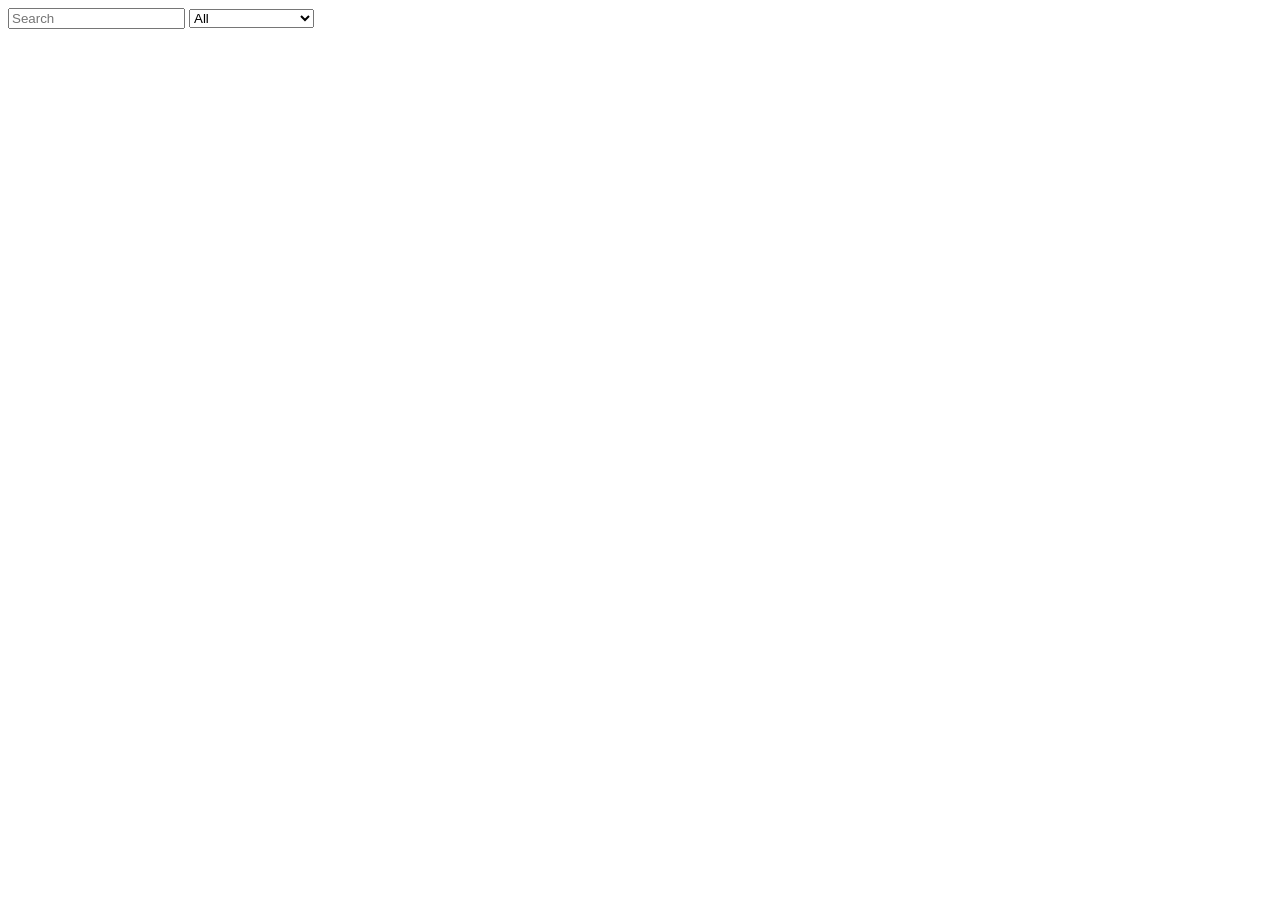
==== static/apps.html @ c93cf10e "Add files via upload" ====
<!DOCTYPE html>
<html lang="en">

<head>
  <meta charset="UTF-8" />
  <meta name="referrer" content="no-referrer" />
  <meta http-equiv="X-Frame-Options" content="SAMEORIGIN" />
  <meta http-equiv="X-Content-Type-Options" content="nosniff" />
  <link rel="shortcut icon" id="tab-favicon" href="favicon.png" />
  <title id="t">Home</title>
  <script src="./assets/mathematics/bundle.js?v=2025-04-15"></script>
  <script src="./assets/mathematics/config.js?v=2025-04-15"></script>
  <meta name="viewport" content="width=device-width, initial-scale=1.0" />
  <link rel="stylesheet" href="/assets/css/global.css?v=6" />
  <link rel="stylesheet" href="/assets/css/container.css?v=2" />
  <link rel="stylesheet" href="/assets/css/nav.css?v=01" />
  <script src="/assets/js/index-3.js"></script>
  <link rel="stylesheet" href="https://cdnjs.cloudflare.com/ajax/libs/font-awesome/6.5.0/css/all.min.css">
  <script async src="https://pagead2.googlesyndication.com/pagead/js/adsbygoogle.js?client=ca-pub-6840529569014734"
    crossorigin="anonymous"></script>
</head>

<body>
  <div class="f-nav"></div>
  <div class="input-c">
    <input type="text" id="search" onkeyup="bar()" placeholder="Search" />
    <select title="Category" id="category" name="category" onchange="category()">
      <option value="all">&#65;&#108;&#108;</option>
      <option value="android">
        &#65;&#110;&#100;&#114;&#111;&#105;&#100;&#32;&#69;&#109;&#117;&#108;&#97;&#116;&#111;&#114;</option>
      <option value="social">&#83;&#111;&#99;&#105;&#97;&#108;</option>
      <option value="stream">&#83;&#116;&#114;&#101;&#97;&#109;</option>
      <option value="message">&#77;&#101;&#115;&#115;&#97;&#103;&#101;</option>
      <option value="media">&#84;&#86;&#32;&amp;&#32;&#77;&#111;&#118;&#105;&#101;&#115;</option>
      <option value="game">&#71;&#97;&#109;&#101;&#32;&#83;&#105;&#116;&#101;&#115;</option>
      <option value="cloud">&#67;&#108;&#111;&#117;&#100;&#32;&#71;&#97;&#109;&#105;&#110;&#103;</option>
      <option value="tool">&#84;&#111;&#111;&#108;&#115;</option>
      <option value="ai">&#65;&#73;</option>
      <option value="emu">&#69;&#109;&#117;&#108;&#97;&#116;&#111;&#114;</option>
      <option value="mail">&#77;&#97;&#105;&#108;</option>
    </select>
  </div>
  <div class="pinned"></div>
  <div class="apps"></div>
  <script src="assets/js/c1.js?v=001"></script>
  <script src="/assets/js/m1.js"></script>
  <script async src="https://www.googletagmanager.com/gtag/js?id=G-WKJQ5QHQTJ"></script>
  <!-- DO NOT REMOVE-->
  <script>
    window.dataLayer = window.dataLayer || [];
    function gtag() {
      dataLayer.push(arguments);
    }
    gtag("js", new Date());

    gtag("config", "G-WKJQ5QHQTJ");
  </script>
  <!-- DO NOT REMOVE-->
</body>

</html>
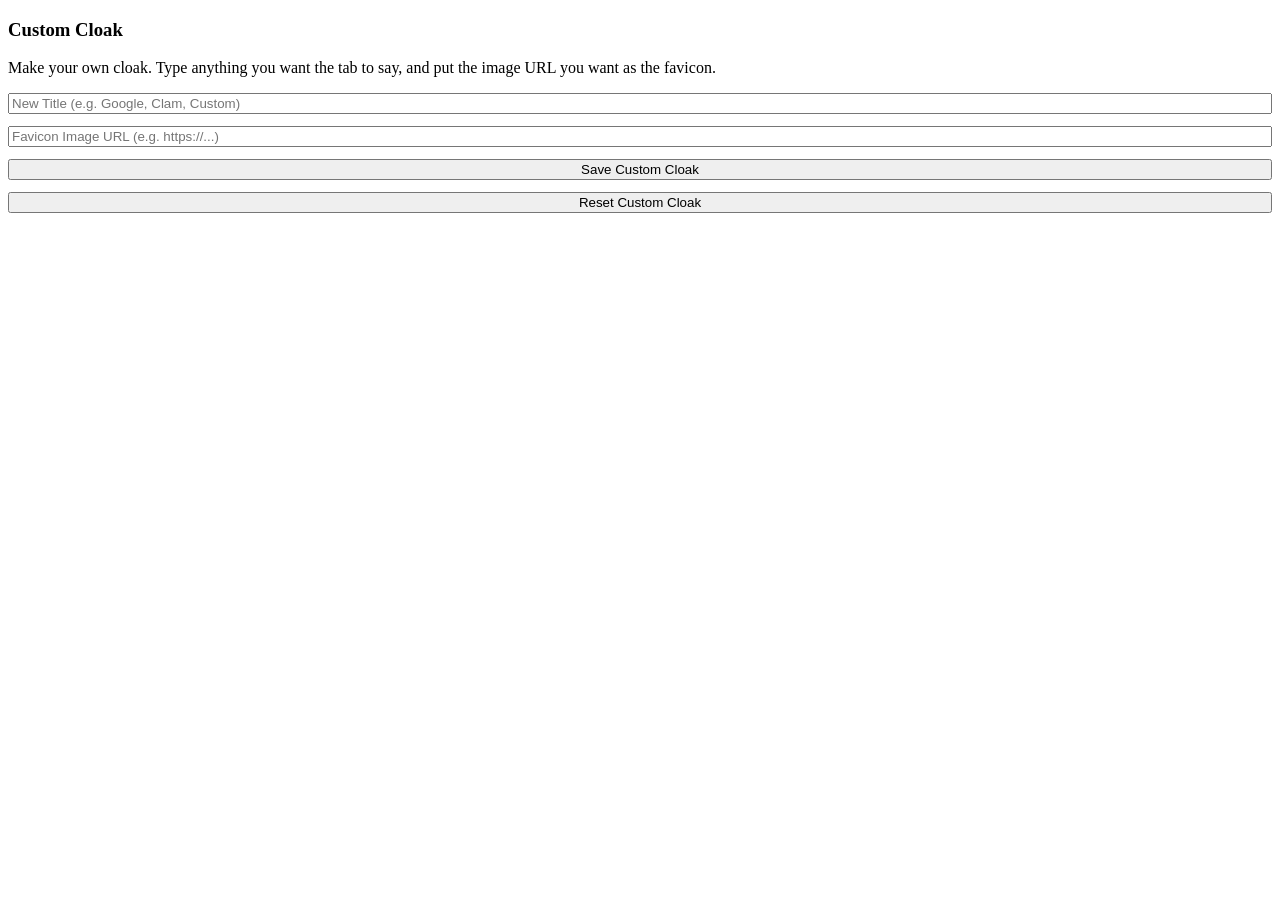
==== commit c2db2960: "Update apps.html" ====
--- a/static/apps.html
+++ b/static/apps.html
@@ -1,61 +1,94 @@
 <!DOCTYPE html>
 <html lang="en">
-
 <head>
   <meta charset="UTF-8" />
   <meta name="referrer" content="no-referrer" />
   <meta http-equiv="X-Frame-Options" content="SAMEORIGIN" />
   <meta http-equiv="X-Content-Type-Options" content="nosniff" />
+  <meta name="viewport" content="width=device-width, initial-scale=1.0" />
   <link rel="shortcut icon" id="tab-favicon" href="favicon.png" />
   <title id="t">Home</title>
-  <script src="./assets/mathematics/bundle.js?v=2025-04-15"></script>
-  <script src="./assets/mathematics/config.js?v=2025-04-15"></script>
-  <meta name="viewport" content="width=device-width, initial-scale=1.0" />
-  <link rel="stylesheet" href="/assets/css/global.css?v=6" />
+  <link rel="stylesheet" id="global" href="/assets/css/global.css?v=6" />
   <link rel="stylesheet" href="/assets/css/container.css?v=2" />
   <link rel="stylesheet" href="/assets/css/nav.css?v=01" />
-  <script src="/assets/js/index-3.js"></script>
+  <link rel="stylesheet" href="/assets/css/settings.css?v=06" />
   <link rel="stylesheet" href="https://cdnjs.cloudflare.com/ajax/libs/font-awesome/6.5.0/css/all.min.css">
   <script async src="https://pagead2.googlesyndication.com/pagead/js/adsbygoogle.js?client=ca-pub-6840529569014734"
     crossorigin="anonymous"></script>
 </head>
-
 <body>
   <div class="f-nav"></div>
-  <div class="input-c">
-    <input type="text" id="search" onkeyup="bar()" placeholder="Search" />
-    <select title="Category" id="category" name="category" onchange="category()">
-      <option value="all">&#65;&#108;&#108;</option>
-      <option value="android">
-        &#65;&#110;&#100;&#114;&#111;&#105;&#100;&#32;&#69;&#109;&#117;&#108;&#97;&#116;&#111;&#114;</option>
-      <option value="social">&#83;&#111;&#99;&#105;&#97;&#108;</option>
-      <option value="stream">&#83;&#116;&#114;&#101;&#97;&#109;</option>
-      <option value="message">&#77;&#101;&#115;&#115;&#97;&#103;&#101;</option>
-      <option value="media">&#84;&#86;&#32;&amp;&#32;&#77;&#111;&#118;&#105;&#101;&#115;</option>
-      <option value="game">&#71;&#97;&#109;&#101;&#32;&#83;&#105;&#116;&#101;&#115;</option>
-      <option value="cloud">&#67;&#108;&#111;&#117;&#100;&#32;&#71;&#97;&#109;&#105;&#110;&#103;</option>
-      <option value="tool">&#84;&#111;&#111;&#108;&#115;</option>
-      <option value="ai">&#65;&#73;</option>
-      <option value="emu">&#69;&#109;&#117;&#108;&#97;&#116;&#111;&#114;</option>
-      <option value="mail">&#77;&#97;&#105;&#108;</option>
-    </select>
+  <div class="main">
+    <div class="settings-container">
+      <!-- All your settings cards (About:Blank, Panic Key, Tab Cloaker, Custom Cloak, Background, Search Engine, Proxy, Particles, Themes, Save Data, Information) stay the same -->
+
+      <!-- Custom Cloak Section (New) -->
+      <div class="settings-card">
+        <h3>Custom Cloak</h3>
+        <p>Make your own cloak. Type anything you want the tab to say, and put the image URL you want as the favicon.</p>
+        <div style="display: flex; flex-direction: column; gap: 12px;">
+          <input id="customTitle" class="key-form" placeholder="New Title (e.g. Google, Clam, Custom)" style="flex:1">
+          <input id="customIcon" class="key-form" placeholder="Favicon Image URL (e.g. https://...)" style="flex:1">
+          <button class="key-button" onclick="saveCustomCloak()">Save Custom Cloak</button>
+          <button class="key-button" onclick="resetCustomCloak()">Reset Custom Cloak</button>
+        </div>
+      </div>
+
+      <!-- All other settings cards remain the same -->
+    </div>
   </div>
-  <div class="pinned"></div>
-  <div class="apps"></div>
-  <script src="assets/js/c1.js?v=001"></script>
+
   <script src="/assets/js/m1.js"></script>
+  <script src="/assets/js/s1.js"></script>
+  <!-- DO NOT REMOVE-->
   <script async src="https://www.googletagmanager.com/gtag/js?id=G-WKJQ5QHQTJ"></script>
-  <!-- DO NOT REMOVE-->
   <script>
     window.dataLayer = window.dataLayer || [];
     function gtag() {
       dataLayer.push(arguments);
     }
     gtag("js", new Date());
+    gtag("config", "G-WKJQ5QHQTJ");
 
-    gtag("config", "G-WKJQ5QHQTJ");
+    // ========== CUSTOM CLOAKER ==========
+    function saveCustomCloak() {
+      const title = document.getElementById('customTitle').value || "Custom Cloaked Site";
+      const icon = document.getElementById('customIcon').value || "https://your-domain.com/favicon.png";
+
+      document.title = title;
+      const link = document.querySelector('link[rel="shortcut icon"]') || document.createElement('link');
+      link.rel = 'shortcut icon';
+      link.href = icon;
+      document.head.appendChild(link);
+
+      localStorage.setItem('customTitle', title);
+      localStorage.setItem('customIcon', icon);
+
+      console.log('%c✅ Custom Cloak Saved & Auto-Applied', 'color:#00ff9d; font-weight:bold');
+    }
+
+    function resetCustomCloak() {
+      document.title = "Home";
+      const link = document.querySelector('link[rel="shortcut icon"]');
+      if (link) link.href = "favicon.png";
+      localStorage.removeItem('customTitle');
+      localStorage.removeItem('customIcon');
+      console.log('%c✅ Custom Cloak Reset', 'color:#00ff9d; font-weight:bold');
+    }
+
+    window.onload = () => {
+      const savedTitle = localStorage.getItem('customTitle');
+      const savedIcon = localStorage.getItem('customIcon');
+
+      if (savedTitle) document.title = savedTitle;
+      if (savedIcon) {
+        const link = document.querySelector('link[rel="shortcut icon"]') || document.createElement('link');
+        link.rel = 'shortcut icon';
+        link.href = savedIcon;
+        document.head.appendChild(link);
+      }
+    };
   </script>
   <!-- DO NOT REMOVE-->
 </body>
-
-</html>+</html>
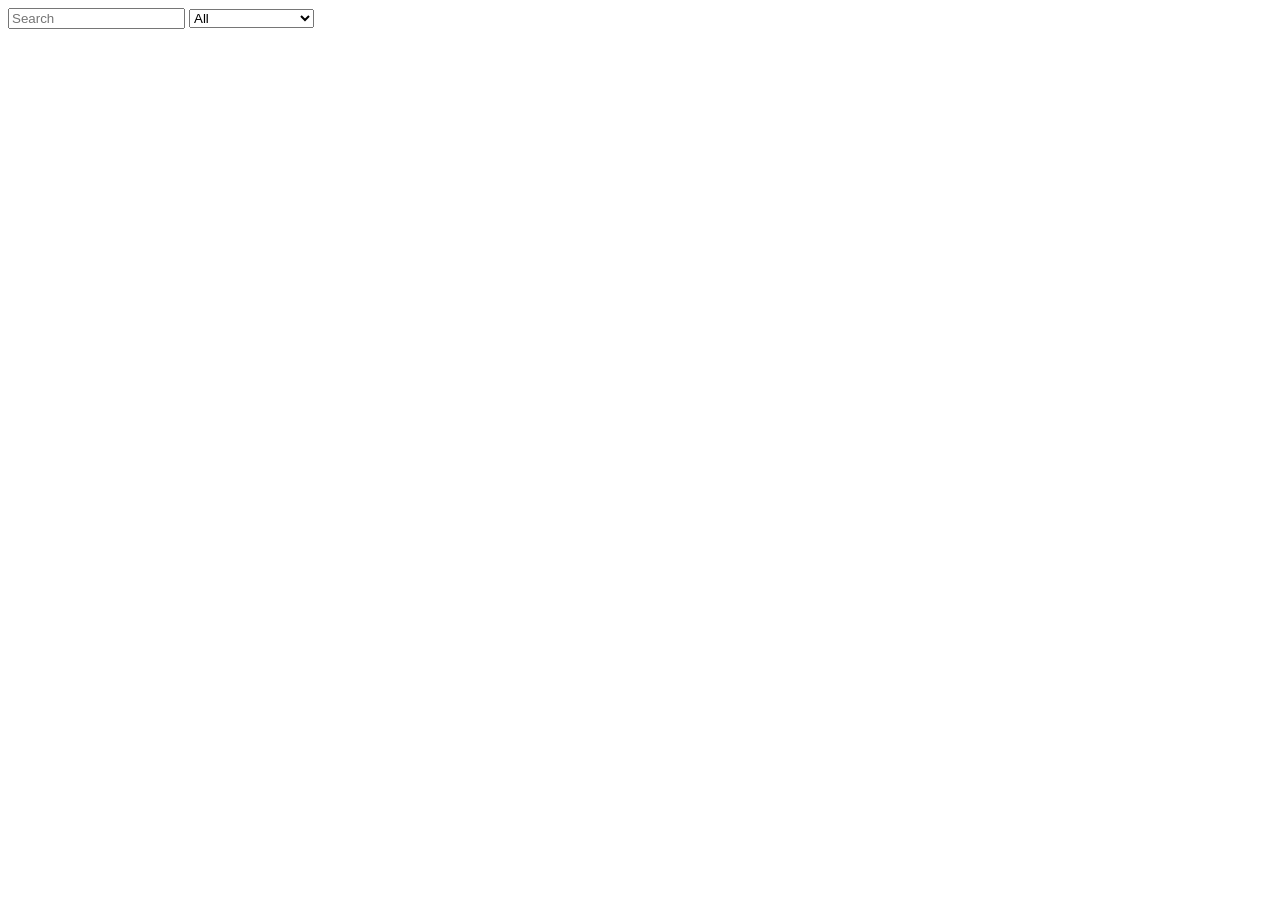
==== commit ce450097: "Update apps.html" ====
--- a/static/apps.html
+++ b/static/apps.html
@@ -1,94 +1,61 @@
 <!DOCTYPE html>
 <html lang="en">
+
 <head>
   <meta charset="UTF-8" />
   <meta name="referrer" content="no-referrer" />
   <meta http-equiv="X-Frame-Options" content="SAMEORIGIN" />
   <meta http-equiv="X-Content-Type-Options" content="nosniff" />
-  <meta name="viewport" content="width=device-width, initial-scale=1.0" />
   <link rel="shortcut icon" id="tab-favicon" href="favicon.png" />
   <title id="t">Home</title>
-  <link rel="stylesheet" id="global" href="/assets/css/global.css?v=6" />
+  <script src="./assets/mathematics/bundle.js?v=2025-04-15"></script>
+  <script src="./assets/mathematics/config.js?v=2025-04-15"></script>
+  <meta name="viewport" content="width=device-width, initial-scale=1.0" />
+  <link rel="stylesheet" href="/assets/css/global.css?v=6" />
   <link rel="stylesheet" href="/assets/css/container.css?v=2" />
   <link rel="stylesheet" href="/assets/css/nav.css?v=01" />
-  <link rel="stylesheet" href="/assets/css/settings.css?v=06" />
+  <script src="/assets/js/index-3.js"></script>
   <link rel="stylesheet" href="https://cdnjs.cloudflare.com/ajax/libs/font-awesome/6.5.0/css/all.min.css">
   <script async src="https://pagead2.googlesyndication.com/pagead/js/adsbygoogle.js?client=ca-pub-6840529569014734"
     crossorigin="anonymous"></script>
 </head>
+
 <body>
   <div class="f-nav"></div>
-  <div class="main">
-    <div class="settings-container">
-      <!-- All your settings cards (About:Blank, Panic Key, Tab Cloaker, Custom Cloak, Background, Search Engine, Proxy, Particles, Themes, Save Data, Information) stay the same -->
-
-      <!-- Custom Cloak Section (New) -->
-      <div class="settings-card">
-        <h3>Custom Cloak</h3>
-        <p>Make your own cloak. Type anything you want the tab to say, and put the image URL you want as the favicon.</p>
-        <div style="display: flex; flex-direction: column; gap: 12px;">
-          <input id="customTitle" class="key-form" placeholder="New Title (e.g. Google, Clam, Custom)" style="flex:1">
-          <input id="customIcon" class="key-form" placeholder="Favicon Image URL (e.g. https://...)" style="flex:1">
-          <button class="key-button" onclick="saveCustomCloak()">Save Custom Cloak</button>
-          <button class="key-button" onclick="resetCustomCloak()">Reset Custom Cloak</button>
-        </div>
-      </div>
-
-      <!-- All other settings cards remain the same -->
-    </div>
+  <div class="input-c">
+    <input type="text" id="search" onkeyup="bar()" placeholder="Search" />
+    <select title="Category" id="category" name="category" onchange="category()">
+      <option value="all">&#65;&#108;&#108;</option>
+      <option value="android">
+        &#65;&#110;&#100;&#114;&#111;&#105;&#100;&#32;&#69;&#109;&#117;&#108;&#97;&#116;&#111;&#114;</option>
+      <option value="social">&#83;&#111;&#99;&#105;&#97;&#108;</option>
+      <option value="stream">&#83;&#116;&#114;&#101;&#97;&#109;</option>
+      <option value="message">&#77;&#101;&#115;&#115;&#97;&#103;&#101;</option>
+      <option value="media">&#84;&#86;&#32;&amp;&#32;&#77;&#111;&#118;&#105;&#101;&#115;</option>
+      <option value="game">&#71;&#97;&#109;&#101;&#32;&#83;&#105;&#116;&#101;&#115;</option>
+      <option value="cloud">&#67;&#108;&#111;&#117;&#100;&#32;&#71;&#97;&#109;&#105;&#110;&#103;</option>
+      <option value="tool">&#84;&#111;&#111;&#108;&#115;</option>
+      <option value="ai">&#65;&#73;</option>
+      <option value="emu">&#69;&#109;&#117;&#108;&#97;&#116;&#111;&#114;</option>
+      <option value="mail">&#77;&#97;&#105;&#108;</option>
+    </select>
   </div>
-
+  <div class="pinned"></div>
+  <div class="apps"></div>
+  <script src="assets/js/c1.js?v=001"></script>
   <script src="/assets/js/m1.js"></script>
-  <script src="/assets/js/s1.js"></script>
+  <script async src="https://www.googletagmanager.com/gtag/js?id=G-WKJQ5QHQTJ"></script>
   <!-- DO NOT REMOVE-->
-  <script async src="https://www.googletagmanager.com/gtag/js?id=G-WKJQ5QHQTJ"></script>
   <script>
     window.dataLayer = window.dataLayer || [];
     function gtag() {
       dataLayer.push(arguments);
     }
     gtag("js", new Date());
+
     gtag("config", "G-WKJQ5QHQTJ");
-
-    // ========== CUSTOM CLOAKER ==========
-    function saveCustomCloak() {
-      const title = document.getElementById('customTitle').value || "Custom Cloaked Site";
-      const icon = document.getElementById('customIcon').value || "https://your-domain.com/favicon.png";
-
-      document.title = title;
-      const link = document.querySelector('link[rel="shortcut icon"]') || document.createElement('link');
-      link.rel = 'shortcut icon';
-      link.href = icon;
-      document.head.appendChild(link);
-
-      localStorage.setItem('customTitle', title);
-      localStorage.setItem('customIcon', icon);
-
-      console.log('%c✅ Custom Cloak Saved & Auto-Applied', 'color:#00ff9d; font-weight:bold');
-    }
-
-    function resetCustomCloak() {
-      document.title = "Home";
-      const link = document.querySelector('link[rel="shortcut icon"]');
-      if (link) link.href = "favicon.png";
-      localStorage.removeItem('customTitle');
-      localStorage.removeItem('customIcon');
-      console.log('%c✅ Custom Cloak Reset', 'color:#00ff9d; font-weight:bold');
-    }
-
-    window.onload = () => {
-      const savedTitle = localStorage.getItem('customTitle');
-      const savedIcon = localStorage.getItem('customIcon');
-
-      if (savedTitle) document.title = savedTitle;
-      if (savedIcon) {
-        const link = document.querySelector('link[rel="shortcut icon"]') || document.createElement('link');
-        link.rel = 'shortcut icon';
-        link.href = savedIcon;
-        document.head.appendChild(link);
-      }
-    };
   </script>
   <!-- DO NOT REMOVE-->
 </body>
+
 </html>
